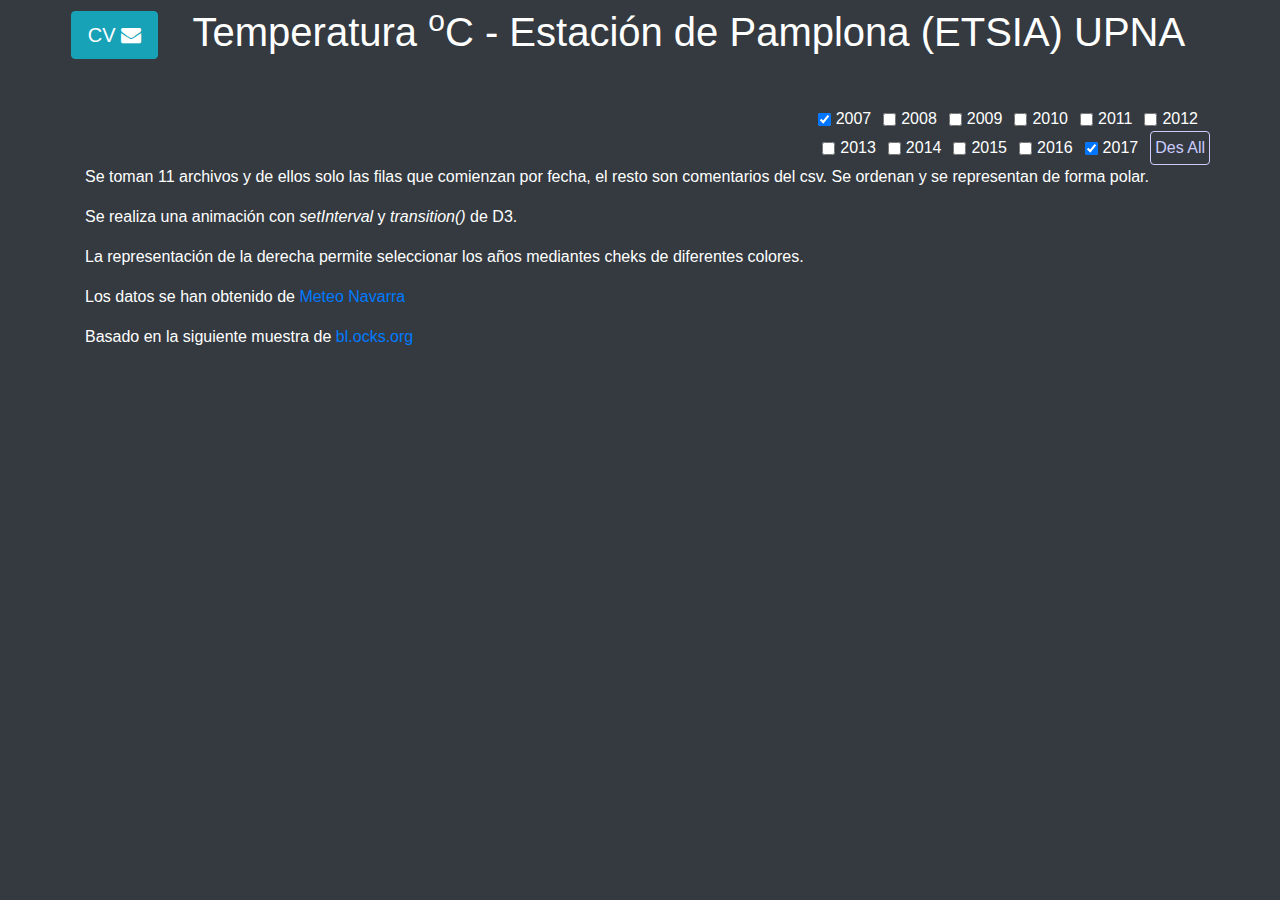
==== index.html @ e658608f "Update index.html" ====
<!DOCTYPE html>
<html>
<head>
    <meta charset="utf-8">
    <link rel="stylesheet" href="https://maxcdn.bootstrapcdn.com/bootstrap/4.0.0/css/bootstrap.min.css" integrity="sha384-Gn5384xqQ1aoWXA+058RXPxPg6fy4IWvTNh0E263XmFcJlSAwiGgFAW/dAiS6JXm" crossorigin="anonymous">
    <link rel="stylesheet" href="https://chusohub.github.io/index.css">
    <link rel="stylesheet" href="https://stackpath.bootstrapcdn.com/font-awesome/4.7.0/css/font-awesome.min.css" crossorigin="anonymous">
</head>
<body class="text-white bg-dark">
    <center>
        
        <h1 class="font-weight-light pt-2" style="margin-left:-3rem"><a type="button" href ="JesusVicenteRiquelme.pdf" class="btn btn-lg rounded btn-info  ml-4 mr-4 ">CV <i class="fa fa-envelope" aria-hidden="true"></i></a>  Temperatura <sup>o</sup>C - Estaci&oacute;n de Pamplona (ETSIA) UPNA </h1>
    </center>
    
    
    <div class="container">
        <div class="row mt-3  pt-2 ">
            <div id="id1" class="col">
                <h2 class="mt-4 pt-1 font-weight-light"></h2>
                <div id="cont1"></div>
            </div>
            <div class="col  mt-4">
                <div class="row  float-right">
                    <div class="form-check form-check-inline">
                        <input class="form-check-input" type="checkbox" id="inlineCheckbox1" value="0" checked>
                        <label class="form-check-label" for="inlineCheckbox1" id="lab0">2007</label>
                    </div>
                    <div class="form-check form-check-inline">
                        <input class="form-check-input" type="checkbox" id="inlineCheckbox2" value="1">
                        <label class="form-check-label" for="inlineCheckbox2" id="lab1">2008</label>
                    </div>
                    <div class="form-check form-check-inline">
                        <input class="form-check-input" type="checkbox" id="inlineCheckbox3" value="2">
                        <label class="form-check-label" for="inlineCheckbox3" id="lab2">2009</label>
                    </div>
                    <div class="form-check form-check-inline">
                        <input class="form-check-input" type="checkbox" id="inlineCheckbox4" value="3">
                        <label class="form-check-label" for="inlineCheckbox4" id="lab3">2010</label>
                    </div>
                    <div class="form-check form-check-inline">
                        <input class="form-check-input" type="checkbox" id="inlineCheckbox5" value="4">
                        <label class="form-check-label" for="inlineCheckbox5" id="lab4">2011</label>
                    </div>
                    <div class="form-check form-check-inline">
                        <input class="form-check-input" type="checkbox" id="inlineCheckbox6" value="5">
                        <label class="form-check-label" for="inlineCheckbox6" id="lab5">2012</label>
                    </div>
                </div>
                <div class="row float-right">
                    <div class="form-check form-check-inline">
                        <input class="form-check-input" type="checkbox" id="inlineCheckbox7" value="6">
                        <label class="form-check-label" for="inlineCheckbox7" id="lab6">2013</label>
                    </div>
                    <div class="form-check form-check-inline">
                        <input class="form-check-input" type="checkbox" id="inlineCheckbox8" value="7">
                        <label class="form-check-label" for="inlineCheckbox8" id="lab7">2014</label>
                    </div>
                    <div class="form-check form-check-inline">
                        <input class="form-check-input" type="checkbox" id="inlineCheckbox3" value="8">
                        <label class="form-check-label" for="inlineCheckbox9" id="lab8">2015</label>
                    </div>
                    <div class="form-check form-check-inline">
                        <input class="form-check-input" type="checkbox" id="inlineCheckbox10" value="9">
                        <label class="form-check-label" for="inlineCheckbox10" id="lab9">2016</label>
                    </div>
                    <div class="form-check form-check-inline">
                        <input class="form-check-input" type="checkbox" id="inlineCheckbox11" value="10" checked>
                        <label class="form-check-label" for="inlineCheckbox11" id="lab10">2017</label>
                    </div>
                    <button type="submit" class="btn btn-outline-light p-1" style="color:#ccccff; border-color:#ccccff">Des All</button>
                </div>
                <div id="cont2"></div>
            </div>

        </div>
    </div>
    <div class="container">
        <p>Se toman 11 archivos y de ellos solo las filas que comienzan por fecha, el resto son comentarios del csv. Se ordenan y se representan de forma polar.</p>
        <p>Se realiza una animaci&oacute;n con <i>setInterval</i> y <i>transition()</i> de D3.</p>
        <p>La representación de la derecha permite seleccionar los años mediantes cheks de diferentes colores.</p>
        <p>Los datos se han obtenido de <a href="http://meteo.navarra.es/estaciones/mapadeestaciones.cfm">Meteo Navarra</a></p>
        <p>Basado en la siguiente muestra de <a href="https://bl.ocks.org/mbostock/4583749">bl.ocks.org</a></p>
        <!--<p>Adjunto <a href="JesusVicenteRiquelme.pdf">curr&iacute;culo</a> por si saben de alg&uacute;n equipo de este &aacute;mbito que necesiten gente y quisieran contar conmmigo.</p>-->
    </div>
    <script src="https://code.jquery.com/jquery-3.3.1.min.js"></script>
    <script src="http://d3js.org/d3.v5.min.js"></script>
    <script src="https://chusohub.github.io/index.js"></script>
</body>
</html>
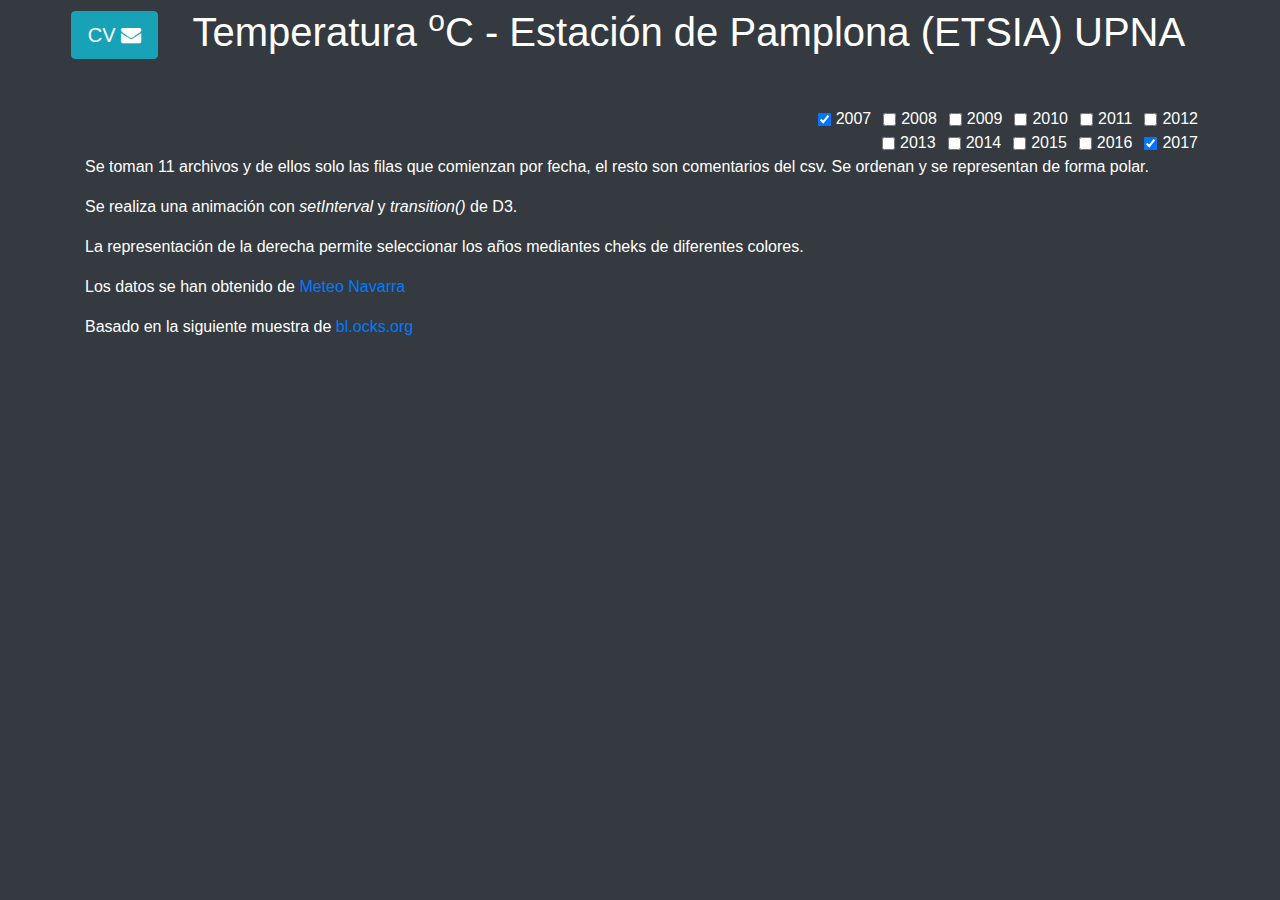
==== commit ef36935e: "Update index.html" ====
--- a/index.html
+++ b/index.html
@@ -67,7 +67,7 @@
                         <input class="form-check-input" type="checkbox" id="inlineCheckbox11" value="10" checked>
                         <label class="form-check-label" for="inlineCheckbox11" id="lab10">2017</label>
                     </div>
-                    <button type="submit" class="btn btn-outline-light p-1" style="color:#ccccff; border-color:#ccccff">Des All</button>
+                    <!--<button type="submit" class="btn btn-outline-light p-1" style="color:#ccccff; border-color:#ccccff">Des All</button>-->
                 </div>
                 <div id="cont2"></div>
             </div>
@@ -83,7 +83,7 @@
         <!--<p>Adjunto <a href="JesusVicenteRiquelme.pdf">curr&iacute;culo</a> por si saben de alg&uacute;n equipo de este &aacute;mbito que necesiten gente y quisieran contar conmmigo.</p>-->
     </div>
     <script src="https://code.jquery.com/jquery-3.3.1.min.js"></script>
-    <script src="http://d3js.org/d3.v5.min.js"></script>
+    <script src="https://d3js.org/d3.v5.min.js"></script>
     <script src="https://chusohub.github.io/index.js"></script>
 </body>
 </html>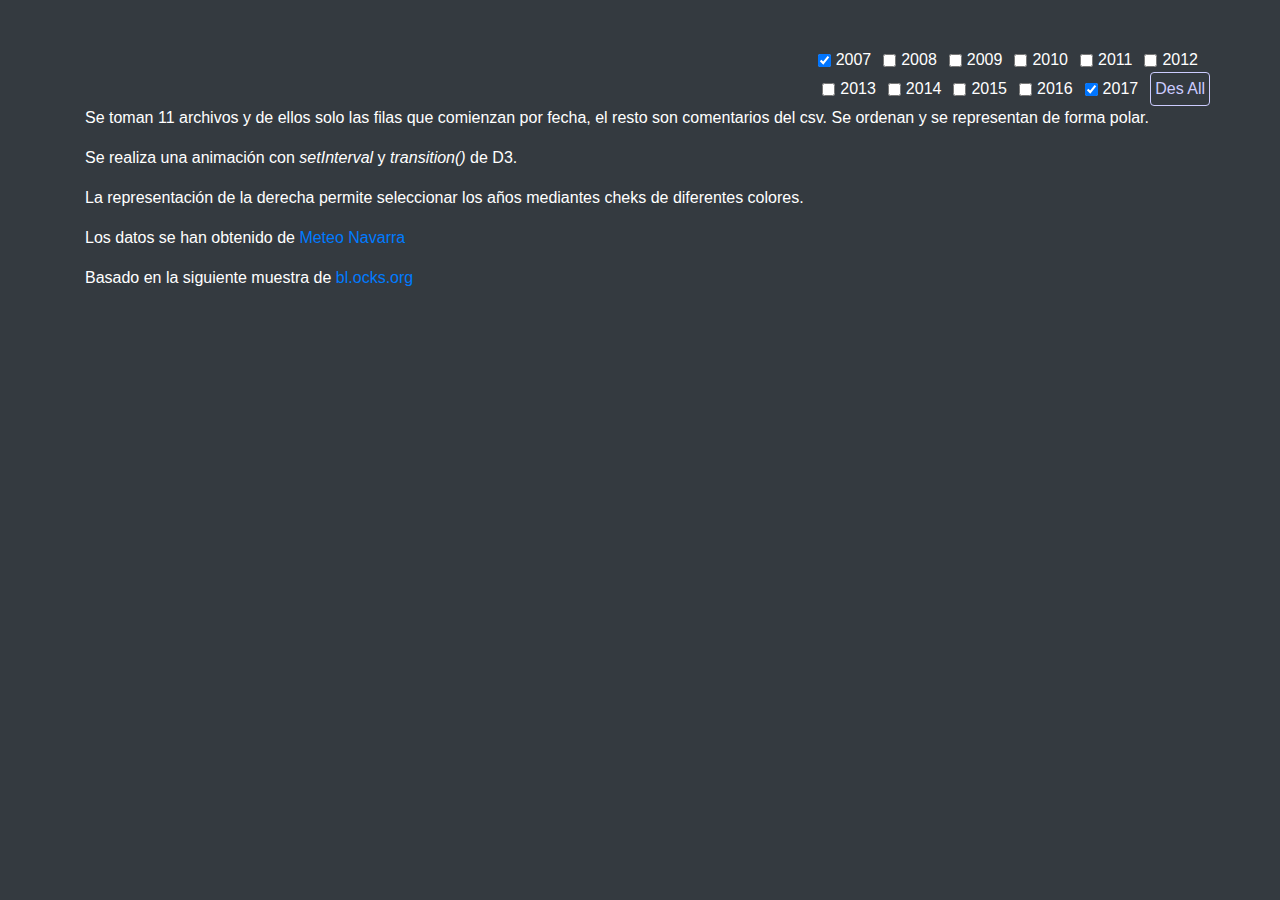
==== commit 2ec82899: "Update index.html" ====
--- a/index.html
+++ b/index.html
@@ -7,10 +7,10 @@
     <link rel="stylesheet" href="https://stackpath.bootstrapcdn.com/font-awesome/4.7.0/css/font-awesome.min.css" crossorigin="anonymous">
 </head>
 <body class="text-white bg-dark">
-    <center>
+    <!-- <center>
         
-        <h1 class="font-weight-light pt-2" style="margin-left:-3rem"><a type="button" href ="JesusVicenteRiquelme.pdf" class="btn btn-lg rounded btn-info  ml-4 mr-4 ">CV <i class="fa fa-envelope" aria-hidden="true"></i></a>  Temperatura <sup>o</sup>C - Estaci&oacute;n de Pamplona (ETSIA) UPNA </h1>
-    </center>
+       <h1 class="font-weight-light pt-2" style="margin-left:-3rem"><a type="button" href ="JesusVicenteRiquelme.pdf" class="btn btn-lg rounded btn-info  ml-4 mr-4 ">CV <i class="fa fa-envelope" aria-hidden="true"></i></a>  Temperatura <sup>o</sup>C - Estaci&oacute;n de Pamplona (ETSIA) UPNA </h1>
+    </center>-->
     
     
     <div class="container">
@@ -67,7 +67,7 @@
                         <input class="form-check-input" type="checkbox" id="inlineCheckbox11" value="10" checked>
                         <label class="form-check-label" for="inlineCheckbox11" id="lab10">2017</label>
                     </div>
-                    <!--<button type="submit" class="btn btn-outline-light p-1" style="color:#ccccff; border-color:#ccccff">Des All</button>-->
+                    <button type="submit" class="btn btn-outline-light p-1" style="color:#ccccff; border-color:#ccccff">Des All</button>
                 </div>
                 <div id="cont2"></div>
             </div>
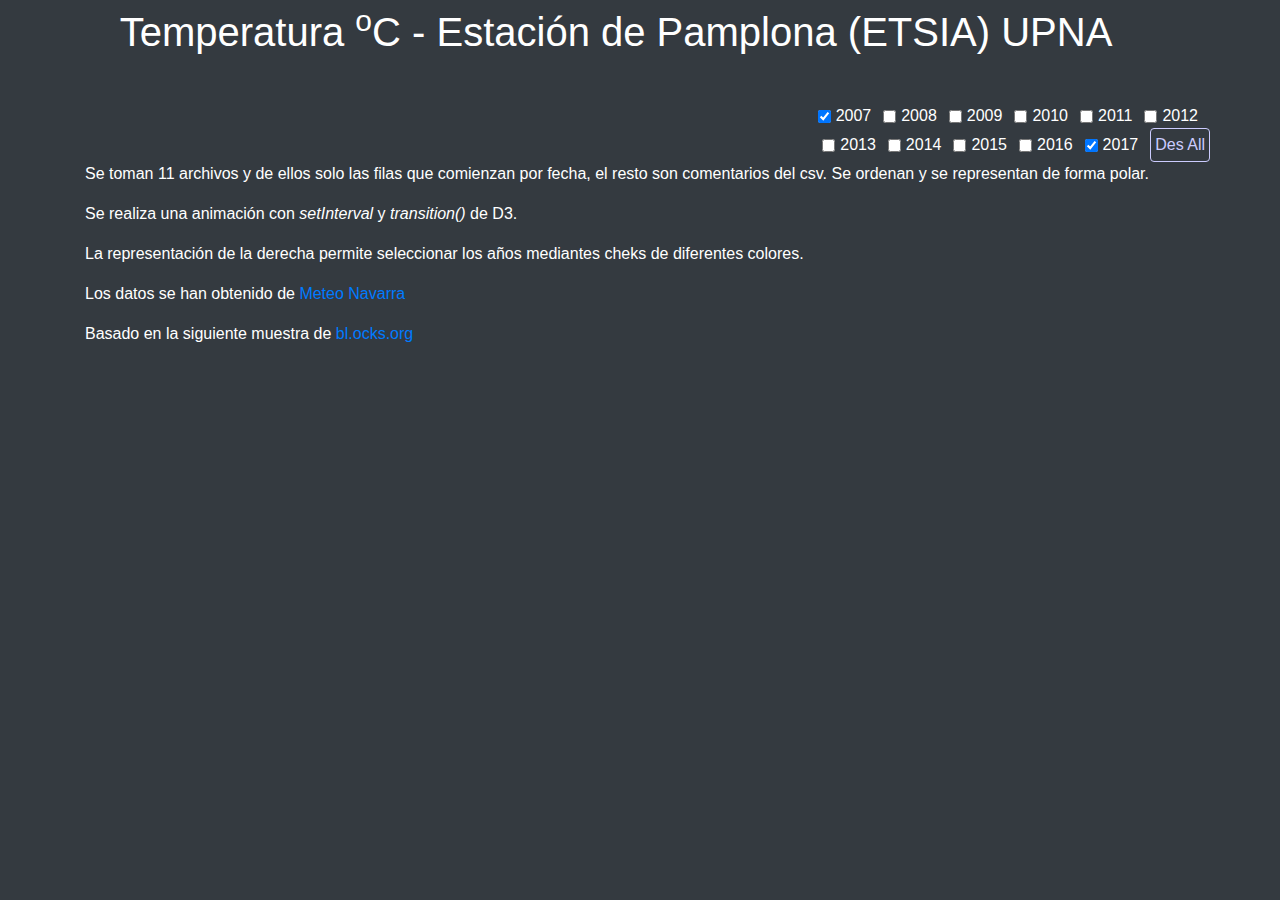
==== commit 81c248c9: "Update index.html" ====
--- a/index.html
+++ b/index.html
@@ -7,10 +7,10 @@
     <link rel="stylesheet" href="https://stackpath.bootstrapcdn.com/font-awesome/4.7.0/css/font-awesome.min.css" crossorigin="anonymous">
 </head>
 <body class="text-white bg-dark">
-    <!-- <center>
+    <center>
         
-       <h1 class="font-weight-light pt-2" style="margin-left:-3rem"><a type="button" href ="JesusVicenteRiquelme.pdf" class="btn btn-lg rounded btn-info  ml-4 mr-4 ">CV <i class="fa fa-envelope" aria-hidden="true"></i></a>  Temperatura <sup>o</sup>C - Estaci&oacute;n de Pamplona (ETSIA) UPNA </h1>
-    </center>-->
+       <h1 class="font-weight-light pt-2" style="margin-left:-3rem"><!--<a type="button" href ="JesusVicenteRiquelme.pdf" class="btn btn-lg rounded btn-info  ml-4 mr-4 ">CV <i class="fa fa-envelope" aria-hidden="true"></i></a>-->  Temperatura <sup>o</sup>C - Estaci&oacute;n de Pamplona (ETSIA) UPNA </h1>
+    </center>
     
     
     <div class="container">
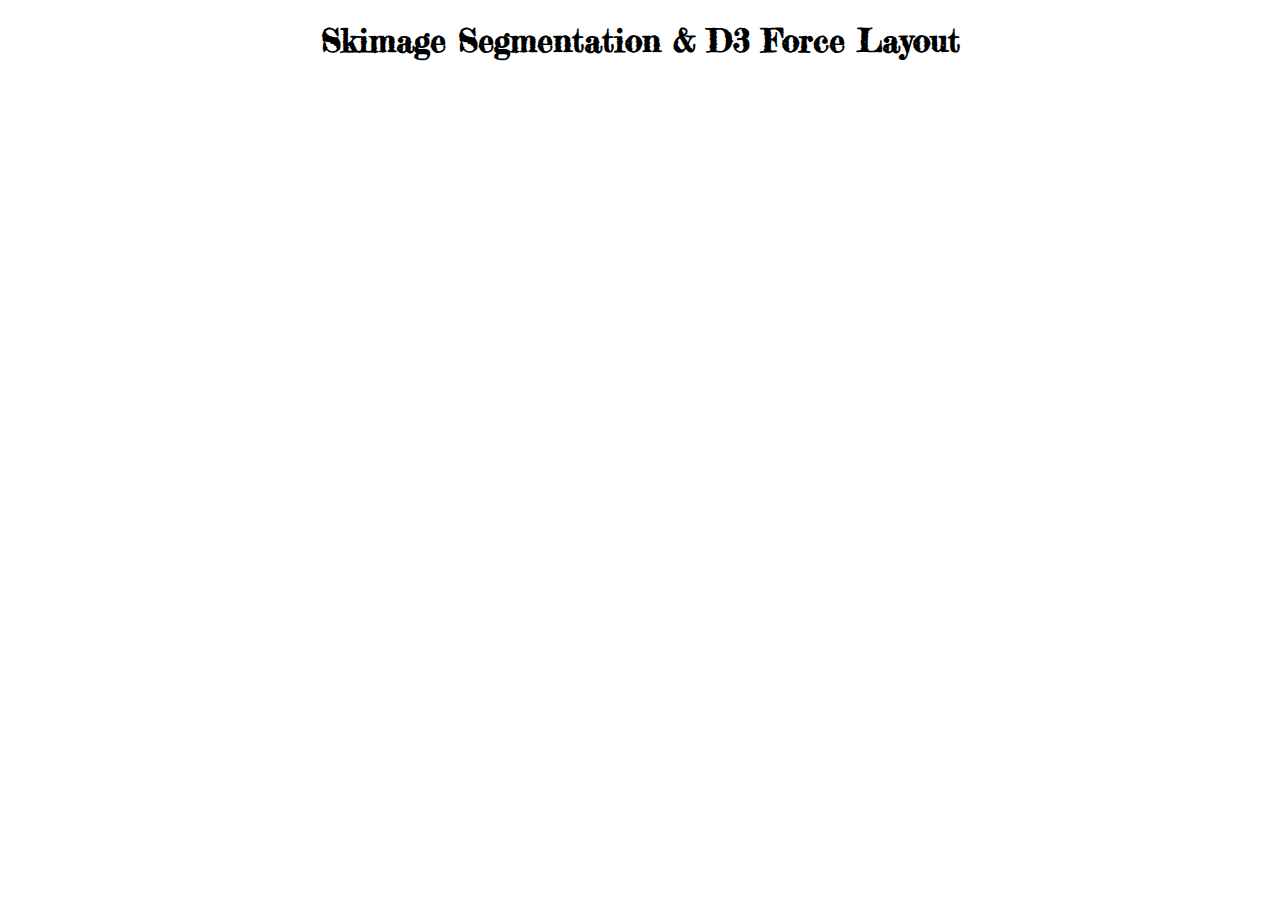
==== commit ab21b0ba: "index mariobross" ====
--- a/index.html
+++ b/index.html
@@ -1,89 +1,88 @@
 <!DOCTYPE html>
 <html>
 <head>
-    <meta charset="utf-8">
-    <link rel="stylesheet" href="https://maxcdn.bootstrapcdn.com/bootstrap/4.0.0/css/bootstrap.min.css" integrity="sha384-Gn5384xqQ1aoWXA+058RXPxPg6fy4IWvTNh0E263XmFcJlSAwiGgFAW/dAiS6JXm" crossorigin="anonymous">
-    <link rel="stylesheet" href="https://chusohub.github.io/index.css">
-    <link rel="stylesheet" href="https://stackpath.bootstrapcdn.com/font-awesome/4.7.0/css/font-awesome.min.css" crossorigin="anonymous">
+<link rel="stylesheet" href="https://stackpath.bootstrapcdn.com/bootstrap/4.2.1/css/bootstrap.min.css" integrity="sha384-GJzZqFGwb1QTTN6wy59ffF1BuGJpLSa9DkKMp0DgiMDm4iYMj70gZWKYbI706tWS" crossorigin="anonymous">
+<link rel="preconnect" href="https://fonts.gstatic.com">
+<link href="https://fonts.googleapis.com/css2?family=Fredericka+the+Great&display=swap" rel="stylesheet">
+<style>
+ svg {display: block;margin: auto;}
+ #contenedor   {width: 100%;}
+</style>
+<title>Skimage Segmentation &amp; D3 Force Layout</title>
 </head>
-<body class="text-white bg-dark">
-    <center>
-        
-       <h1 class="font-weight-light pt-2" style="margin-left:-3rem"><!--<a type="button" href ="JesusVicenteRiquelme.pdf" class="btn btn-lg rounded btn-info  ml-4 mr-4 ">CV <i class="fa fa-envelope" aria-hidden="true"></i></a>-->  Temperatura <sup>o</sup>C - Estaci&oacute;n de Pamplona (ETSIA) UPNA </h1>
-    </center>
-    
-    
-    <div class="container">
-        <div class="row mt-3  pt-2 ">
-            <div id="id1" class="col">
-                <h2 class="mt-4 pt-1 font-weight-light"></h2>
-                <div id="cont1"></div>
-            </div>
-            <div class="col  mt-4">
-                <div class="row  float-right">
-                    <div class="form-check form-check-inline">
-                        <input class="form-check-input" type="checkbox" id="inlineCheckbox1" value="0" checked>
-                        <label class="form-check-label" for="inlineCheckbox1" id="lab0">2007</label>
-                    </div>
-                    <div class="form-check form-check-inline">
-                        <input class="form-check-input" type="checkbox" id="inlineCheckbox2" value="1">
-                        <label class="form-check-label" for="inlineCheckbox2" id="lab1">2008</label>
-                    </div>
-                    <div class="form-check form-check-inline">
-                        <input class="form-check-input" type="checkbox" id="inlineCheckbox3" value="2">
-                        <label class="form-check-label" for="inlineCheckbox3" id="lab2">2009</label>
-                    </div>
-                    <div class="form-check form-check-inline">
-                        <input class="form-check-input" type="checkbox" id="inlineCheckbox4" value="3">
-                        <label class="form-check-label" for="inlineCheckbox4" id="lab3">2010</label>
-                    </div>
-                    <div class="form-check form-check-inline">
-                        <input class="form-check-input" type="checkbox" id="inlineCheckbox5" value="4">
-                        <label class="form-check-label" for="inlineCheckbox5" id="lab4">2011</label>
-                    </div>
-                    <div class="form-check form-check-inline">
-                        <input class="form-check-input" type="checkbox" id="inlineCheckbox6" value="5">
-                        <label class="form-check-label" for="inlineCheckbox6" id="lab5">2012</label>
-                    </div>
-                </div>
-                <div class="row float-right">
-                    <div class="form-check form-check-inline">
-                        <input class="form-check-input" type="checkbox" id="inlineCheckbox7" value="6">
-                        <label class="form-check-label" for="inlineCheckbox7" id="lab6">2013</label>
-                    </div>
-                    <div class="form-check form-check-inline">
-                        <input class="form-check-input" type="checkbox" id="inlineCheckbox8" value="7">
-                        <label class="form-check-label" for="inlineCheckbox8" id="lab7">2014</label>
-                    </div>
-                    <div class="form-check form-check-inline">
-                        <input class="form-check-input" type="checkbox" id="inlineCheckbox3" value="8">
-                        <label class="form-check-label" for="inlineCheckbox9" id="lab8">2015</label>
-                    </div>
-                    <div class="form-check form-check-inline">
-                        <input class="form-check-input" type="checkbox" id="inlineCheckbox10" value="9">
-                        <label class="form-check-label" for="inlineCheckbox10" id="lab9">2016</label>
-                    </div>
-                    <div class="form-check form-check-inline">
-                        <input class="form-check-input" type="checkbox" id="inlineCheckbox11" value="10" checked>
-                        <label class="form-check-label" for="inlineCheckbox11" id="lab10">2017</label>
-                    </div>
-                    <button type="submit" class="btn btn-outline-light p-1" style="color:#ccccff; border-color:#ccccff">Des All</button>
-                </div>
-                <div id="cont2"></div>
-            </div>
+<body>
+ <center>
+  <h1 style="font-family: 'Fredericka the Great', cursive;">Skimage Segmentation &amp; D3 Force Layout</h1>
+ </center>
+ <div id="contenedor"></div>
+ <br/>
+<script src="https://code.jquery.com/jquery-3.3.1.slim.min.js" integrity="sha384-q8i/X+965DzO0rT7abK41JStQIAqVgRVzpbzo5smXKp4YfRvH+8abtTE1Pi6jizo" crossorigin="anonymous"></script>
+<script src="https://cdnjs.cloudflare.com/ajax/libs/popper.js/1.14.6/umd/popper.min.js" integrity="sha384-wHAiFfRlMFy6i5SRaxvfOCifBUQy1xHdJ/yoi7FRNXMRBu5WHdZYu1hA6ZOblgut" crossorigin="anonymous"></script>
+<script src="https://stackpath.bootstrapcdn.com/bootstrap/4.2.1/js/bootstrap.min.js" integrity="sha384-B0UglyR+jN6CkvvICOB2joaf5I4l3gm9GU6Hc1og6Ls7i6U/mkkaduKaBhlAXv9k" crossorigin="anonymous"></script>
+<script src="https://d3js.org/d3.v6.min.js"></script>
+<script>
+var width = 600,
+height = 700;
+d3.csv("https://raw.githubusercontent.com/chusoHub/D3Art/main/mariobros.csv", function(d) {
+  return {
+         i : +d.i,
+         radio : +d.radio,
+         centro_x : +d.centro_x,
+         centro_y : +d.centro_y,
+         color_r : +d.color_r,
+         color_g : +d.color_g,
+         color_b : +d.color_b
+  };
+}).then(function (datos) {
+var svg = d3.select("#contenedor").append("svg").attr("width",width)
+            .attr("height",height);
 
-        </div>
-    </div>
-    <div class="container">
-        <p>Se toman 11 archivos y de ellos solo las filas que comienzan por fecha, el resto son comentarios del csv. Se ordenan y se representan de forma polar.</p>
-        <p>Se realiza una animaci&oacute;n con <i>setInterval</i> y <i>transition()</i> de D3.</p>
-        <p>La representación de la derecha permite seleccionar los años mediantes cheks de diferentes colores.</p>
-        <p>Los datos se han obtenido de <a href="http://meteo.navarra.es/estaciones/mapadeestaciones.cfm">Meteo Navarra</a></p>
-        <p>Basado en la siguiente muestra de <a href="https://bl.ocks.org/mbostock/4583749">bl.ocks.org</a></p>
-        <!--<p>Adjunto <a href="JesusVicenteRiquelme.pdf">curr&iacute;culo</a> por si saben de alg&uacute;n equipo de este &aacute;mbito que necesiten gente y quisieran contar conmmigo.</p>-->
-    </div>
-    <script src="https://code.jquery.com/jquery-3.3.1.min.js"></script>
-    <script src="https://d3js.org/d3.v5.min.js"></script>
-    <script src="https://chusohub.github.io/index.js"></script>
+datos.forEach(function(d) { d.x = 300; d.y = 350; d.vx = d.vy = 10; });
+var simulation = d3.forceSimulation(datos);
+
+simulation.force("xAxis",d3.forceX(funcionx).strength(0.2))
+          .force("yAxis",d3.forceY(funciony).strength(0.2))
+          .force("collide", d3.forceCollide().radius(d => d.radio + 0.2).iterations(1))
+          .alphaTarget(0.7);
+          //.velocityDecay(0.2)
+          //.alpha(0.001);
+		  //.force("charge", d3.forceManyBody().strength(-0.1));
+
+ var node = svg.selectAll("circle").data(datos)
+            .enter().append("circle")
+            .attr("r",function(d){  return d.radio}).attr("cx",function(d){ return d.centro_x}).attr("cy",function(d){ return d.centro_y})
+            .attr("fill",function(d){return d3.rgb(d.color_r,d.color_g,d.color_b)}).attr("opacity",1)
+			.call(d3.drag().on("drag", dragged).on("end", dragend));
+
+ function funcionx(d){
+  return d.centro_x
+ }
+ function funciony(d){
+  return d.centro_y
+ }
+function dragged(event, d) {
+ d.fx = event.x;
+ d.fy = event.y;
+ simulation.alpha(1).restart();
+}
+ function dragend(event,d) {
+  if (!event.active) simulation.alphaTarget(0);
+  event.subject.fx = null;
+  event.subject.fy = null;
+  d.fx = null;
+  d.fy = null;
+ }
+ function ticked(){
+  console.log(simulation.alpha())
+  if(simulation.alpha()< 0.75){
+   simulation.stop()
+  }else{
+   node.attr("cx", function(d){ return d.x;})
+       .attr("cy", function(d){ return d.y;})
+  }
+ }
+ simulation.on("tick",ticked);
+})
+</script>
 </body>
 </html>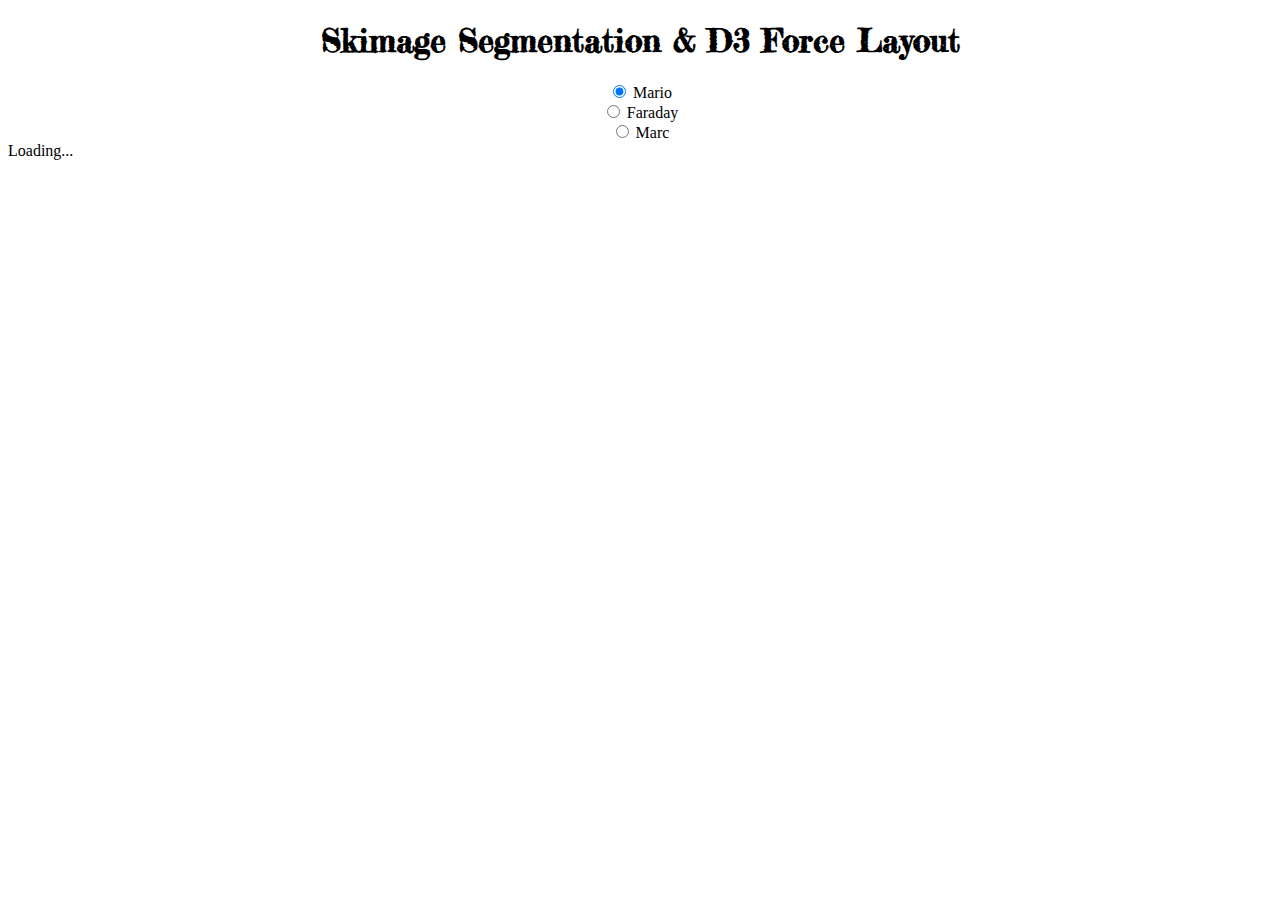
==== commit ecf4ffcb: "tres" ====
--- a/index.html
+++ b/index.html
@@ -13,7 +13,24 @@
 <body>
  <center>
   <h1 style="font-family: 'Fredericka the Great', cursive;">Skimage Segmentation &amp; D3 Force Layout</h1>
+  <div class="form-check form-check-inline">
+  <input class="form-check-input" type="radio" name="inlineRadioOptions" id="inlineRadio1" value="mario" checked>
+  <label class="form-check-label" for="inlineRadio1">Mario</label>
+</div>
+<div class="form-check form-check-inline">
+  <input class="form-check-input" type="radio" name="inlineRadioOptions" id="inlineRadio2" value="faraday">
+  <label class="form-check-label" for="inlineRadio2">Faraday</label>
+</div>
+<div class="form-check form-check-inline">
+  <input class="form-check-input" type="radio" name="inlineRadioOptions" id="inlineRadio3" value="marc">
+  <label class="form-check-label" for="inlineRadio3">Marc</label>
+</div>
  </center>
+<div class="text-center">
+  <div class="spinner-border text-secondary m-5" role="status">
+    <span class="sr-only">Loading...</span>
+  </div>
+</div>
  <div id="contenedor"></div>
  <br/>
 <script src="https://code.jquery.com/jquery-3.3.1.slim.min.js" integrity="sha384-q8i/X+965DzO0rT7abK41JStQIAqVgRVzpbzo5smXKp4YfRvH+8abtTE1Pi6jizo" crossorigin="anonymous"></script>
@@ -21,67 +38,91 @@
 <script src="https://stackpath.bootstrapcdn.com/bootstrap/4.2.1/js/bootstrap.min.js" integrity="sha384-B0UglyR+jN6CkvvICOB2joaf5I4l3gm9GU6Hc1og6Ls7i6U/mkkaduKaBhlAXv9k" crossorigin="anonymous"></script>
 <script src="https://d3js.org/d3.v6.min.js"></script>
 <script>
-var width = 600,
-height = 700;
-d3.csv("https://raw.githubusercontent.com/chusoHub/D3Art/main/mariobros.csv", function(d) {
-  return {
-         i : +d.i,
-         radio : +d.radio,
-         centro_x : +d.centro_x,
-         centro_y : +d.centro_y,
-         color_r : +d.color_r,
-         color_g : +d.color_g,
-         color_b : +d.color_b
-  };
-}).then(function (datos) {
-var svg = d3.select("#contenedor").append("svg").attr("width",width)
-            .attr("height",height);
+var csvFiles = {
+  "mario": "https://raw.githubusercontent.com/chusoHub/D3Art/main/mariobros.csv",
+  "faraday": "https://raw.githubusercontent.com/chusoHub/D3Art/main/faraday.csv",
+  "marc": "https://raw.githubusercontent.com/chusoHub/D3Art/main/marc.csv"
+},
+factores = {
+  "mario": 1,
+  "faraday": 1.3,
+  "marc": 2.5
+};
 
-datos.forEach(function(d) { d.x = 300; d.y = 350; d.vx = d.vy = 10; });
-var simulation = d3.forceSimulation(datos);
-
-simulation.force("xAxis",d3.forceX(funcionx).strength(0.2))
-          .force("yAxis",d3.forceY(funciony).strength(0.2))
-          .force("collide", d3.forceCollide().radius(d => d.radio + 0.2).iterations(1))
-          .alphaTarget(0.7);
-          //.velocityDecay(0.2)
-          //.alpha(0.001);
-		  //.force("charge", d3.forceManyBody().strength(-0.1));
-
- var node = svg.selectAll("circle").data(datos)
-            .enter().append("circle")
-            .attr("r",function(d){  return d.radio}).attr("cx",function(d){ return d.centro_x}).attr("cy",function(d){ return d.centro_y})
-            .attr("fill",function(d){return d3.rgb(d.color_r,d.color_g,d.color_b)}).attr("opacity",1)
-			.call(d3.drag().on("drag", dragged).on("end", dragend));
-
- function funcionx(d){
-  return d.centro_x
- }
- function funciony(d){
-  return d.centro_y
- }
-function dragged(event, d) {
- d.fx = event.x;
- d.fy = event.y;
- simulation.alpha(1).restart();
-}
- function dragend(event,d) {
-  if (!event.active) simulation.alphaTarget(0);
-  event.subject.fx = null;
-  event.subject.fy = null;
-  d.fx = null;
-  d.fy = null;
- }
- function ticked(){
-  console.log(simulation.alpha())
-  if(simulation.alpha()< 0.75){
-   simulation.stop()
-  }else{
-   node.attr("cx", function(d){ return d.x;})
-       .attr("cy", function(d){ return d.y;})
+$(function() {
+  $("input").change(function () {
+      if ($(this).prop("checked")) {
+         pinta(csvFiles[$(this).val()],factores[$(this).val()]);
+      } 
+  });
+  
+  pinta(csvFiles["mario"],factores["mario"]);
+  
+  function pinta (csvFile, factor) {
+    d3.select("svg").remove();
+    $('.spinner-border').show();
+    d3.csv(csvFile, function(d) {
+      return {
+             i : +d.i,
+             radio : +d.radio*factor,
+             centro_x : +d.centro_x*factor,
+             centro_y : +d.centro_y*factor,
+             color_r : +d.color_r,
+             color_g : +d.color_g,
+             color_b : +d.color_b
+      };
+    }).then(function (datos) {
+    
+    var svg = d3.select("#contenedor").append("svg").attr("width",600)
+                .attr("height",700);
+    
+    datos.forEach(function(d) { d.x = 300; d.y = 350; d.vx = d.vy = 10; });
+    var simulation = d3.forceSimulation(datos);
+    $('.spinner-border').hide();
+    simulation.force("xAxis",d3.forceX(funcionx).strength(0.2))
+              .force("yAxis",d3.forceY(funciony).strength(0.2))
+              .force("collide", d3.forceCollide().radius(d => d.radio + 0.2).iterations(1))
+              .alphaTarget(0.7);
+              //.velocityDecay(0.2)
+              //.alpha(0.001);
+    		  //.force("charge", d3.forceManyBody().strength(-0.1));
+    
+     var node = svg.selectAll("circle").data(datos)
+                .enter().append("circle")
+                .attr("r",function(d){  return d.radio}).attr("cx",function(d){ return d.centro_x}).attr("cy",function(d){ return d.centro_y})
+                .attr("fill",function(d){return d3.rgb(d.color_r,d.color_g,d.color_b)}).attr("opacity",1)
+    			.call(d3.drag().on("drag", dragged).on("end", dragend));
+    
+     function funcionx(d){
+      return d.centro_x
+     }
+     function funciony(d){
+      return d.centro_y
+     }
+    function dragged(event, d) {
+     d.fx = event.x;
+     d.fy = event.y;
+     simulation.alpha(1).restart();
+    }
+     function dragend(event,d) {
+      if (!event.active) simulation.alphaTarget(0);
+      event.subject.fx = null;
+      event.subject.fy = null;
+      d.fx = null;
+      d.fy = null;
+     }
+     function ticked(){
+	 console.log(simulation.alpha());
+      if(simulation.alpha()< 0.77){
+       simulation.stop();
+      }else{
+       node.attr("cx", function(d){ return d.x;})
+           .attr("cy", function(d){ return d.y;})
+      }
+     }
+     simulation.on("tick",ticked);
+    })
   }
- }
- simulation.on("tick",ticked);
 })
 </script>
 </body>
